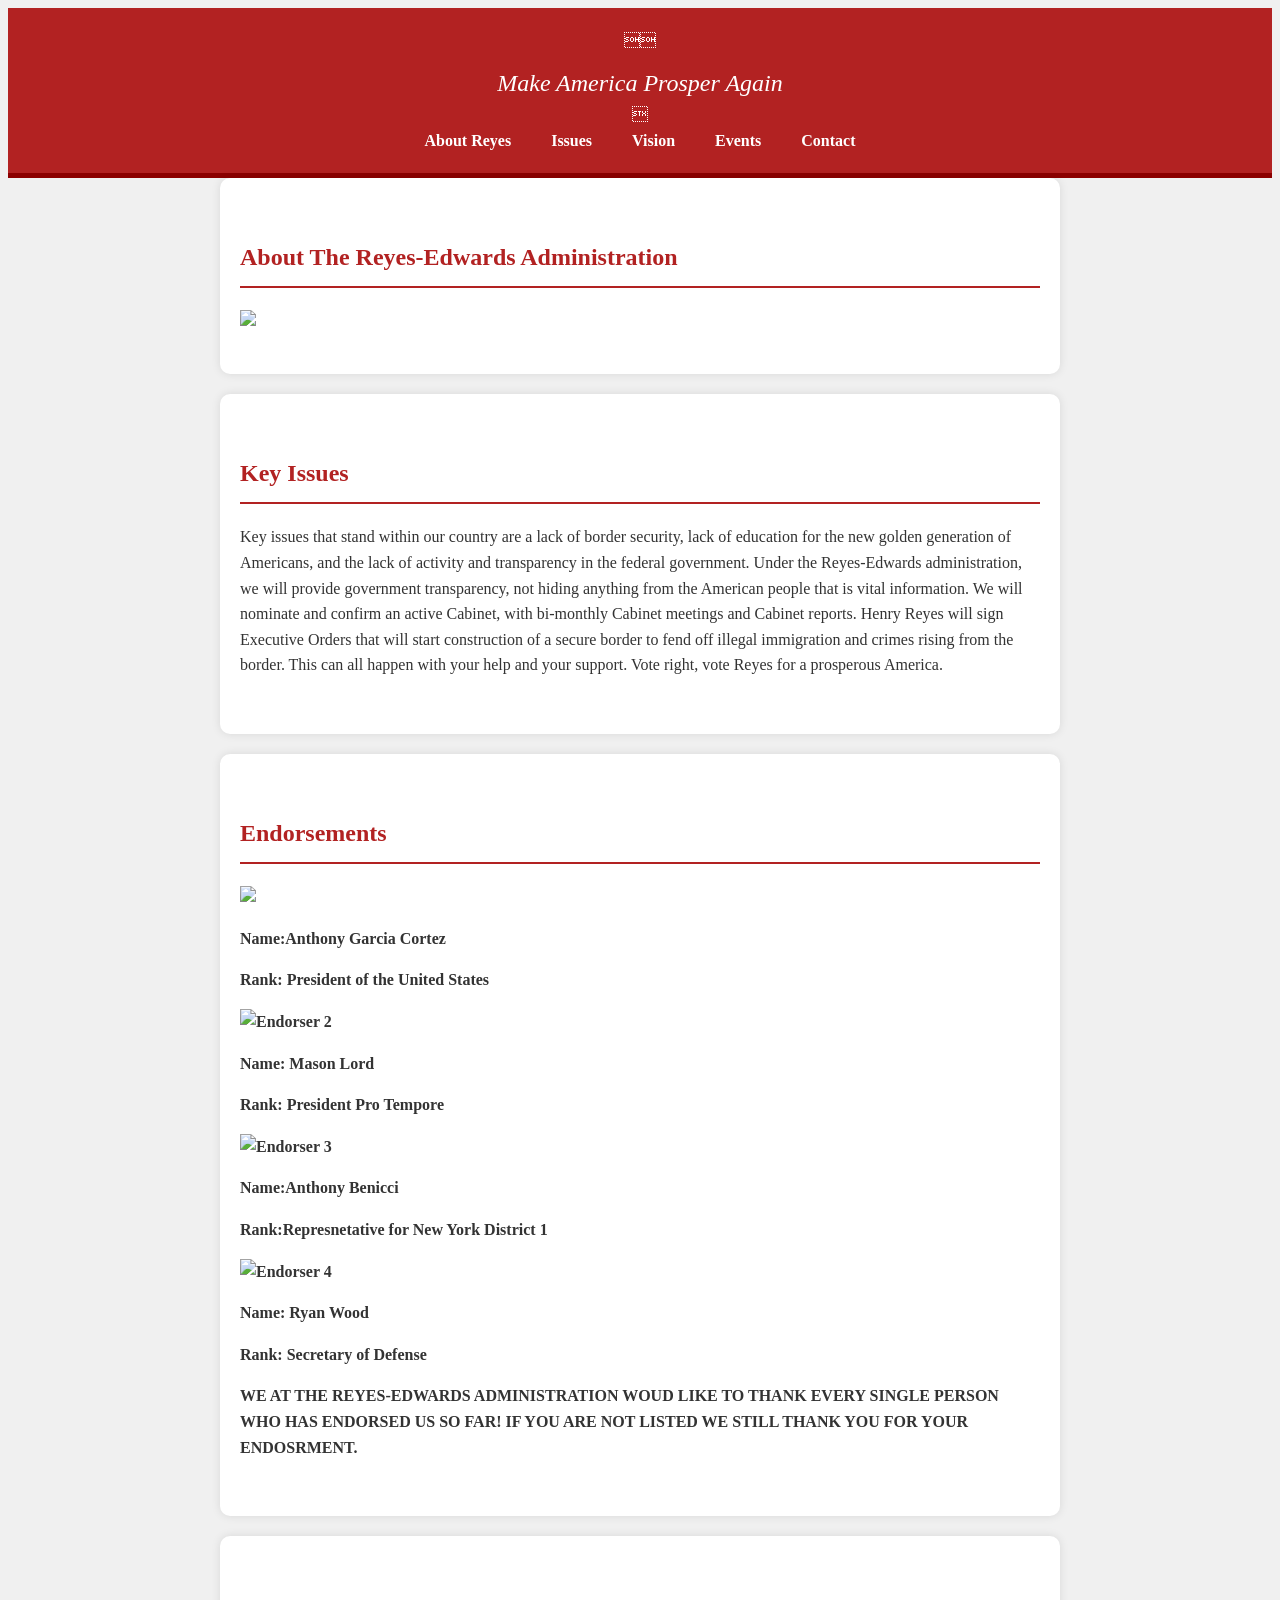
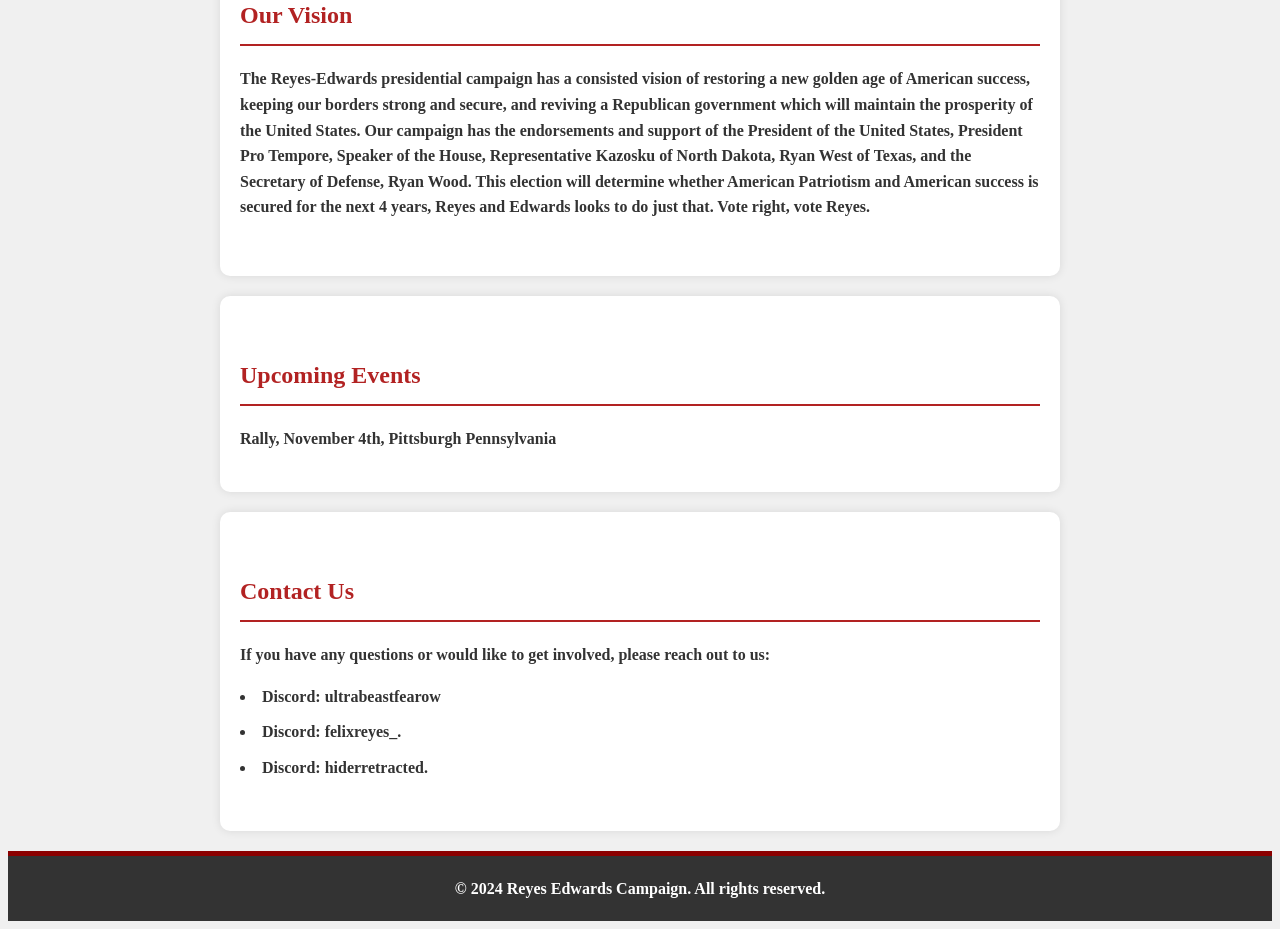
==== index.html @ 11105d36 "Rename reyesedward.html to index.html" ====
<!DOCTYPE html>
<html lang="en">
<head>
    <script src="reyesedward.js"></script>
    <link rel="stylesheet" href="reyesedward.css">
    <meta name="viewport" content="width=device-width, initial-scale=1.0">
    <title>Reyes Edwards Campaign</title>
</head>
<body>
    <header>
        
        <p>Make America Prosper Again</p>
        <nav>
            <ul>
                <li><a href="#about">About Reyes</a></li>
                <li><a href="#issues">Issues</a></li>
                <li><a href="#vision">Vision</a></li>
                <li><a href="#events">Events</a></li>
                <li><a href="#contact">Contact</a></li>
            </ul>
        </nav>
    </header>

    <section id="about">
        <h2>About The Reyes-Edwards Administration</h2>
        <p></p>
        <img src="https://cdn.discordapp.com/attachments/1301989336585076911/1302277888263065665/Copy_of_Copy_of_BARRESI_NC_42.png?ex=6727884b&is=672636cb&hm=118febdfea2c4efab2c39309ee1c8833b67d329aa321754e625a28aed7dd80f2&Endorser 1" width="800">
    </section>

    <section id="issues">
        <h2>Key Issues</h2>
        <p>Key issues that stand within our country are a lack of border security, lack of education for the new golden generation of Americans, and the lack of activity and transparency in the federal government. Under the Reyes-Edwards administration, we will provide government transparency, not hiding anything from the American people that is vital information. We will nominate and confirm an active Cabinet, with bi-monthly Cabinet meetings and Cabinet reports. Henry Reyes will sign Executive Orders that will start construction of a secure border to fend off illegal immigration and crimes rising from the border. This can all happen with your help and your support. Vote right, vote Reyes for a prosperous America.</p>
    </section>

    <section id="endorsements">
        <h2>Endorsements</h2>
        <div class="endorsement">
            <img src="https://cdn.discordapp.com/attachments/779139166356111402/1302290491802521620/image.png?ex=67279408&is=67264288&hm=25076b15e63cf6ebcacdf5a77b9f31a2a801e79cb7437a2c7f6e5ac84b75dd11&="Endorser 1" width="150">
            <p><strong>Name:Anthony Garcia Cortez<strong></strong></p>
            <p><strong>Rank:</strong> President of the United States</p>
        </div>
        <div class="endorsement">
            <img src="https://cdn.discordapp.com/attachments/1301989336585076911/1302281596094775416/8b49c3873a534088afb953c446f742e7.png?ex=67278bbf&is=67263a3f&hm=0f53c4952632de503930527285f6dfbc2cef90dbe4f352030dd6966589e0de7b&" alt="Endorser 2" width="150">
            <p><strong>Name: Mason Lord </p>
            <p><strong>Rank: President Pro Tempore</strong> </p>
        </div>
        <div class="endorsement">
            <img src="https://cdn.discordapp.com/attachments/1301989336585076911/1302281245438382121/759bedae456cb00c77cb31ac42c139fb.png?ex=67278b6c&is=672639ec&hm=b588953bce4bf4767e3c7dac6348c81c72ec24d04209da3f35b0f89549a43923&" alt="Endorser 3" width="150">
            <p><strong>Name:Anthony Benicci</strong> </p>
            <p><strong>Rank:Represnetative for New York District 1</strong> </p>
        </div>
        <div class="endorsement">
            <img src="https://cdn.discordapp.com/guilds/1239729320973439109/users/998715868471107709/avatars/cd35b4e251790f8081a51fba90220aed.png?size=4096" alt="Endorser 4" width="150">
            <p><strong>Name:</strong> Ryan Wood</p>
            <p><strong>Rank:</strong> Secretary of Defense</p>

            <p><strong>WE AT THE REYES-EDWARDS ADMINISTRATION WOUD LIKE TO THANK EVERY SINGLE PERSON WHO HAS ENDORSED US SO FAR! IF YOU ARE NOT LISTED WE STILL THANK YOU FOR YOUR ENDOSRMENT.</strong></p>
        </div>
    </section>

    <section id="vision">
        <h2>Our Vision</h2>
        <p>The Reyes-Edwards presidential campaign has a consisted vision of restoring a new golden age of American success, keeping our borders strong and secure, and reviving a Republican government which will maintain the prosperity of the United States. Our campaign has the endorsements and support of the President of the United States, President Pro Tempore, Speaker of the House, Representative Kazosku of North Dakota, Ryan West of Texas, and the Secretary of Defense, Ryan Wood. This election will determine whether American Patriotism and American success is secured for the next 4 years, Reyes and Edwards looks to do just that. Vote right, vote Reyes.</p>
    </section>

    <section id="events">
        <h2>Upcoming Events</h2>
        <ul> Rally, November 4th, Pittsburgh Pennsylvania
            
        </ul>
    </section>

    <section id="contact">
        <h2>Contact Us</h2>
        <p>If you have any questions or would like to get involved, please reach out to us:</p>
        <ul>
            <li>Discord: ultrabeastfearow</li>
            <li>Discord: felixreyes_.</li>
            <li>Discord: hiderretracted.
            </li>
        </ul>
    </section>

    <footer>
        <p>&copy; 2024 Reyes Edwards Campaign. All rights reserved.</p>
    </footer>
</body>
</html>
---- reyesedward.css ----
body {
    font-family: 'Times New Roman', serif;
    background-color: #f0f0f0;
    color: #333;
    line-height: 1.6;
}

header {
    background-color: #b22222;
    color: #fff;
    padding: 20px;
    text-align: center;
    border-bottom: 5px solid #8b0000;
}

header h1 {
    font-size: 3em;
    margin: 0;
    text-transform: uppercase;
}

header p {
    font-style: italic;
    font-size: 1.5em;
    margin: 10px 0 0;
}

nav ul {
    list-style: none;
    padding: 0;
    display: flex;
    justify-content: center;
    gap: 20px;
}

nav ul li {
    margin: 0;
}

nav ul li a {
    text-decoration: none;
    color: #fff;
    font-weight: bold;
    padding: 10px;
    transition: background-color 0.3s;
}

nav ul li a:hover {
    background-color: #8b0000;
    border-radius: 5px;
}

section {
    padding: 40px 20px;
    max-width: 800px;
    margin: 0 auto;
    background-color: #fff;
    box-shadow: 0 0 10px rgba(0, 0, 0, 0.1);
    border-radius: 10px;
    margin-bottom: 20px;
}

h2 {
    color: #b22222;
    border-bottom: 2px solid #b22222;
    padding-bottom: 10px;
    margin-bottom: 20px;
}

button {
    background-color: #b22222;
    color: #fff;
    border: none;
    padding: 15px 30px;
    font-size: 1.2em;
    cursor: pointer;
    transition: background-color 0.3s;
    border-radius: 5px;
}

button:hover {
    background-color: #8b0000;
}

footer {
    text-align: center;
    background-color: #333;
    color: #fff;
    padding: 20px;
    border-top: 5px solid #8b0000;
}

footer p {
    margin: 0;
}

ul {
    list-style: disc inside;
    margin: 0;
    padding: 0;
}

ul li {
    margin-bottom: 10px;
}
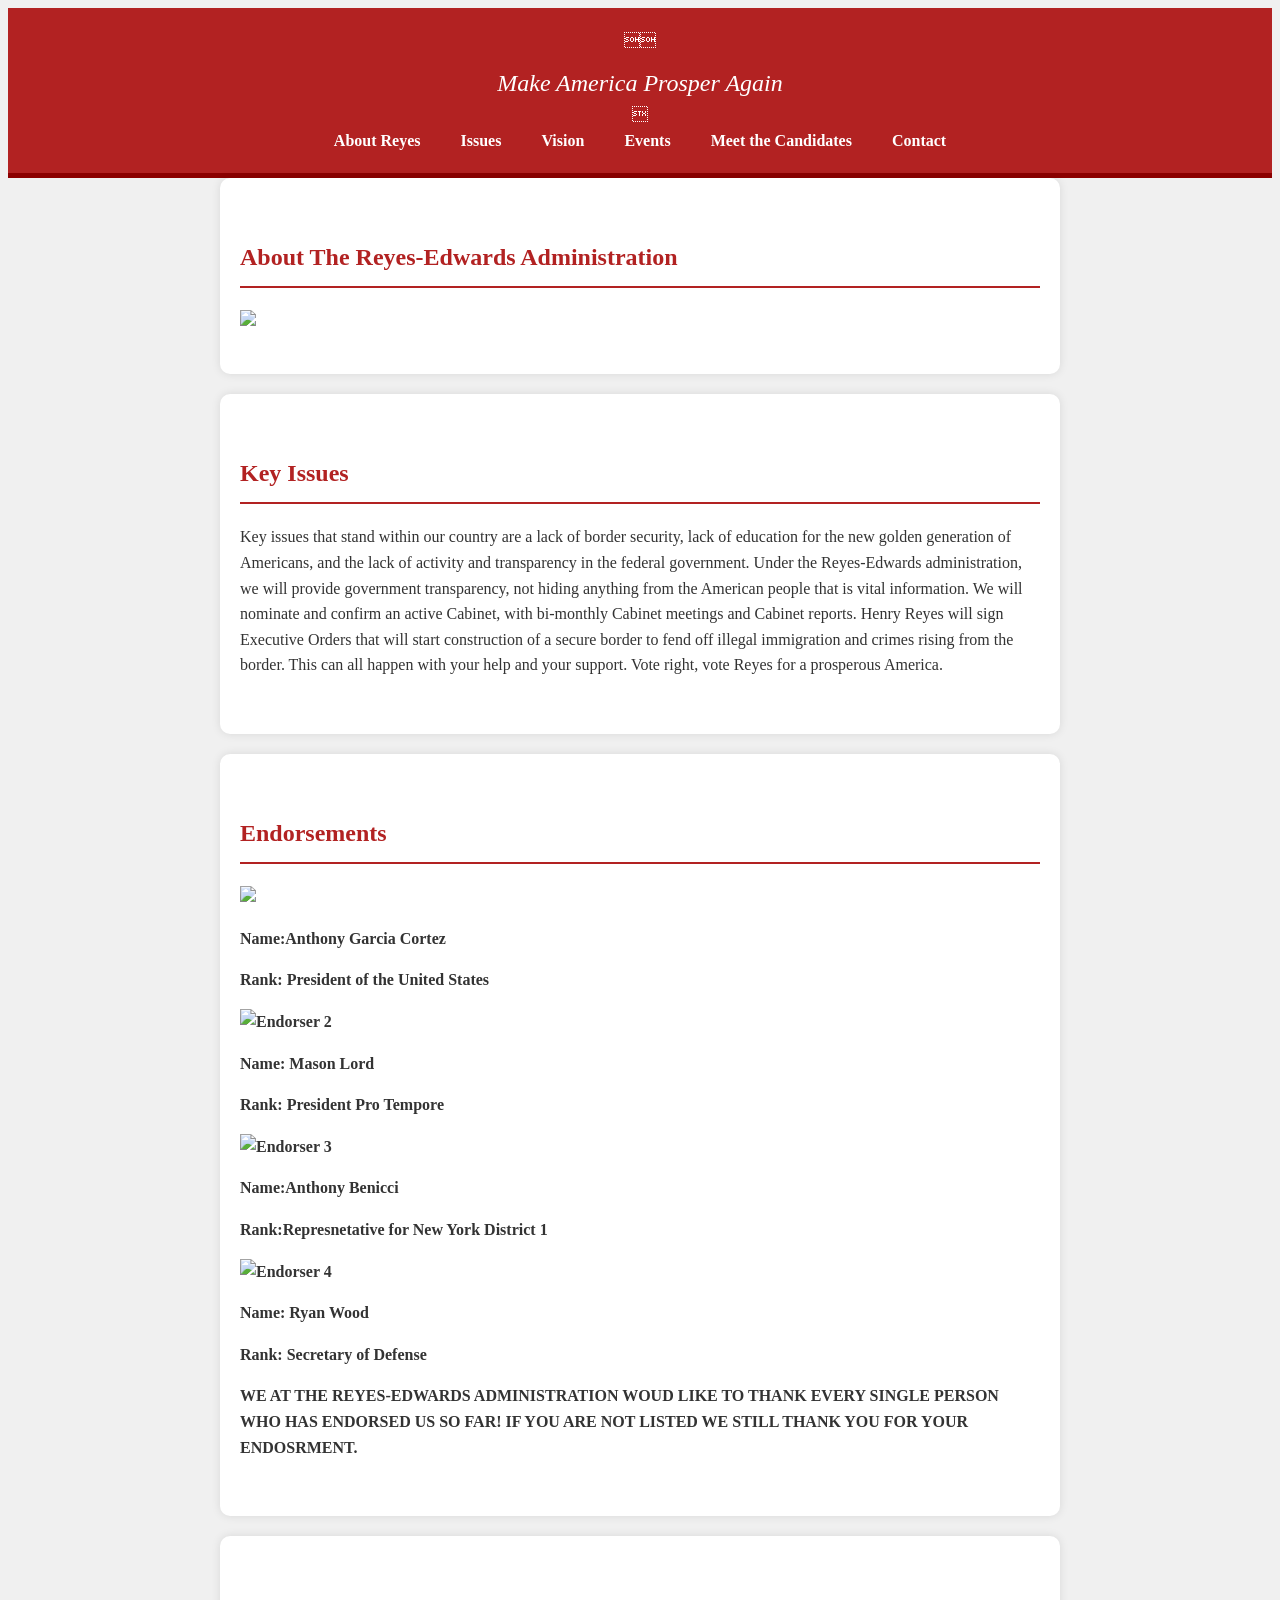
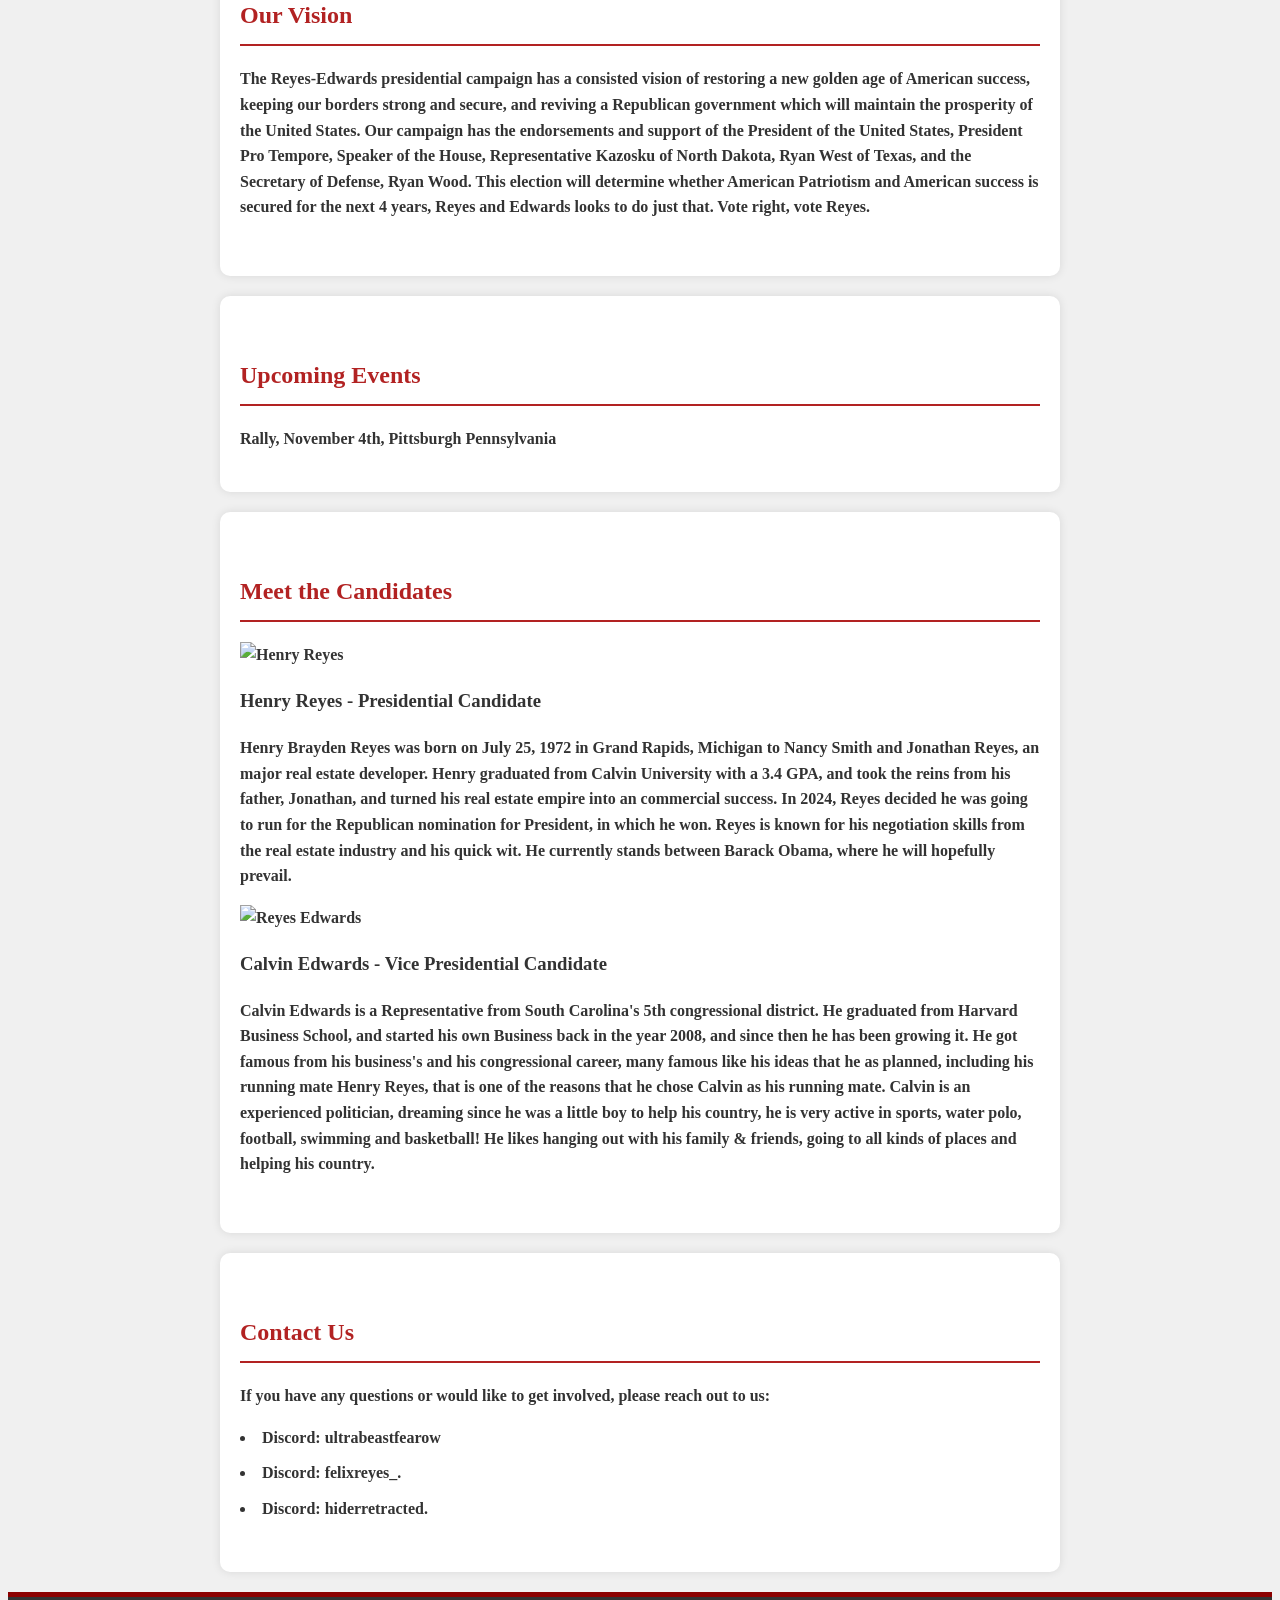
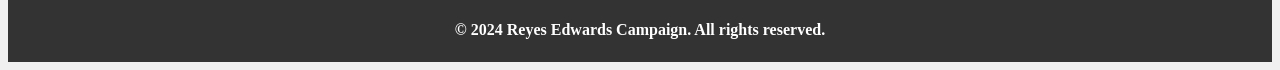
==== commit b2d2b2b9: "Update index.html" ====
--- a/index.html
+++ b/index.html
@@ -16,6 +16,7 @@
                 <li><a href="#issues">Issues</a></li>
                 <li><a href="#vision">Vision</a></li>
                 <li><a href="#events">Events</a></li>
+                 <li><a href="#meet-the-candidates">Meet the Candidates</a></li>
                 <li><a href="#contact">Contact</a></li>
             </ul>
         </nav>
@@ -70,6 +71,22 @@
         </ul>
     </section>
 
+   <section id="meet-the-candidates">
+        <h2>Meet the Candidates</h2>
+        <div class="candidate">
+            <img src="https://cdn.discordapp.com/attachments/1301989336585076911/1302306073704927262/8qbizz.jpg?ex=6727a28b&is=6726510b&hm=6dbac3715a246e2b158f143632c4f8642d7f10d4136cec121dac19f5f19c61ae&" alt="Henry Reyes" width="250">
+            <h3>Henry Reyes - Presidential Candidate</h3>
+            <p>Henry Brayden Reyes was born on July 25, 1972 in Grand Rapids, Michigan to Nancy Smith and Jonathan Reyes, an major real estate developer. Henry graduated from Calvin University with a 3.4 GPA, and took the reins from his father, Jonathan, and turned his real estate empire into an commercial success. In 2024, Reyes decided he was going to run for the Republican nomination for President, in which he won. Reyes is known for his negotiation skills from the real estate industry and his quick wit. He currently stands between Barack Obama, where he will hopefully prevail. </p>
+        </div>
+        <div class="candidate">
+            <img src="https://cdn.discordapp.com/attachments/1301989336585076911/1302303315891064852/howard_forddddd.png?ex=67279ffa&is=67264e7a&hm=9b6f543e4950a2924a8f0cacfb60e8f10428f1ff11405fff51208f00f5d5aa3c&" alt="Reyes Edwards" width="200">
+            <h3>Calvin Edwards - Vice Presidential Candidate</h3>
+            <p>Calvin Edwards is a Representative from South Carolina's 5th congressional district. He graduated from Harvard Business School, and started his own Business back in the year 2008, and since then he has been growing it. He got famous from his business's and his congressional career, many famous like his ideas that he as planned, including his running mate Henry Reyes, that is one of the reasons that he chose Calvin as his running mate.
+
+                Calvin is an experienced politician, dreaming since he was a little boy to help his country, he is very active in sports, water polo, football, swimming and basketball! He likes hanging out with his family & friends, going to all kinds of places and helping his country.</p>
+        </div>
+    </section>
+
     <section id="contact">
         <h2>Contact Us</h2>
         <p>If you have any questions or would like to get involved, please reach out to us:</p>
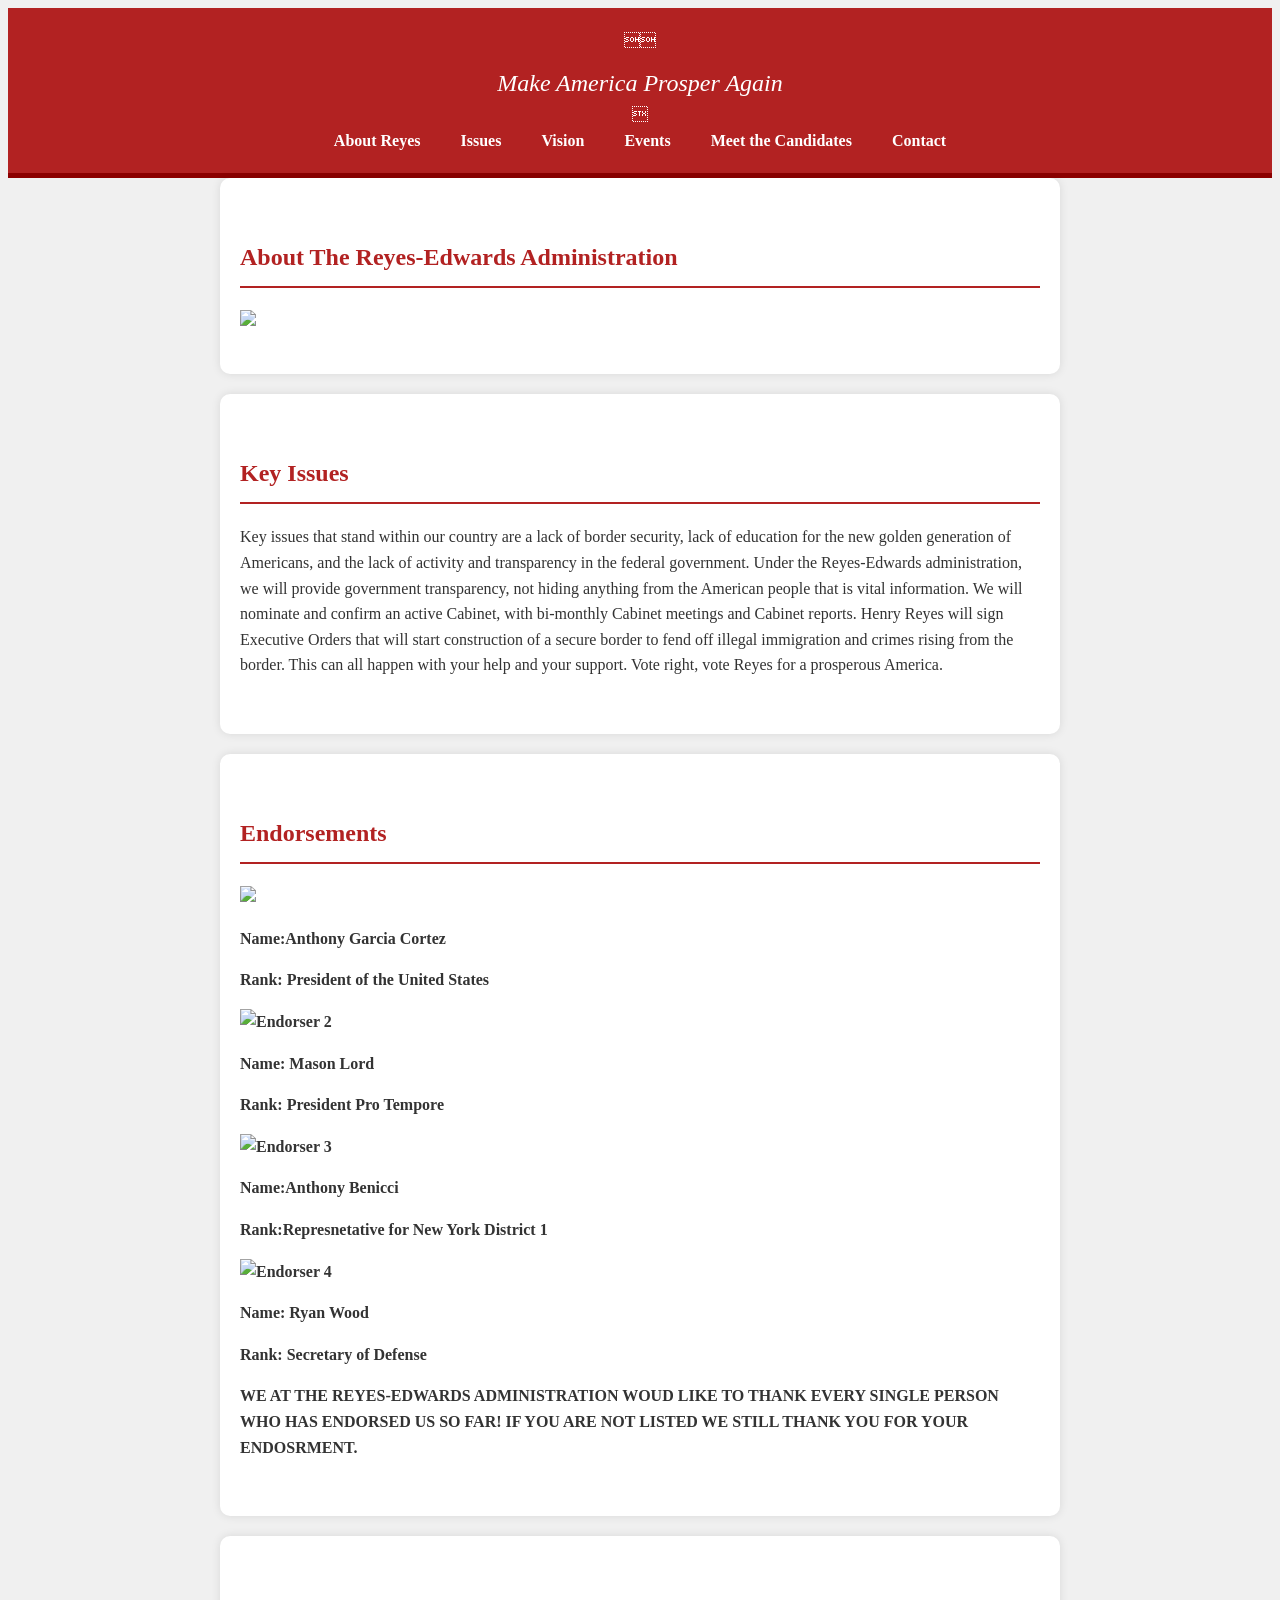
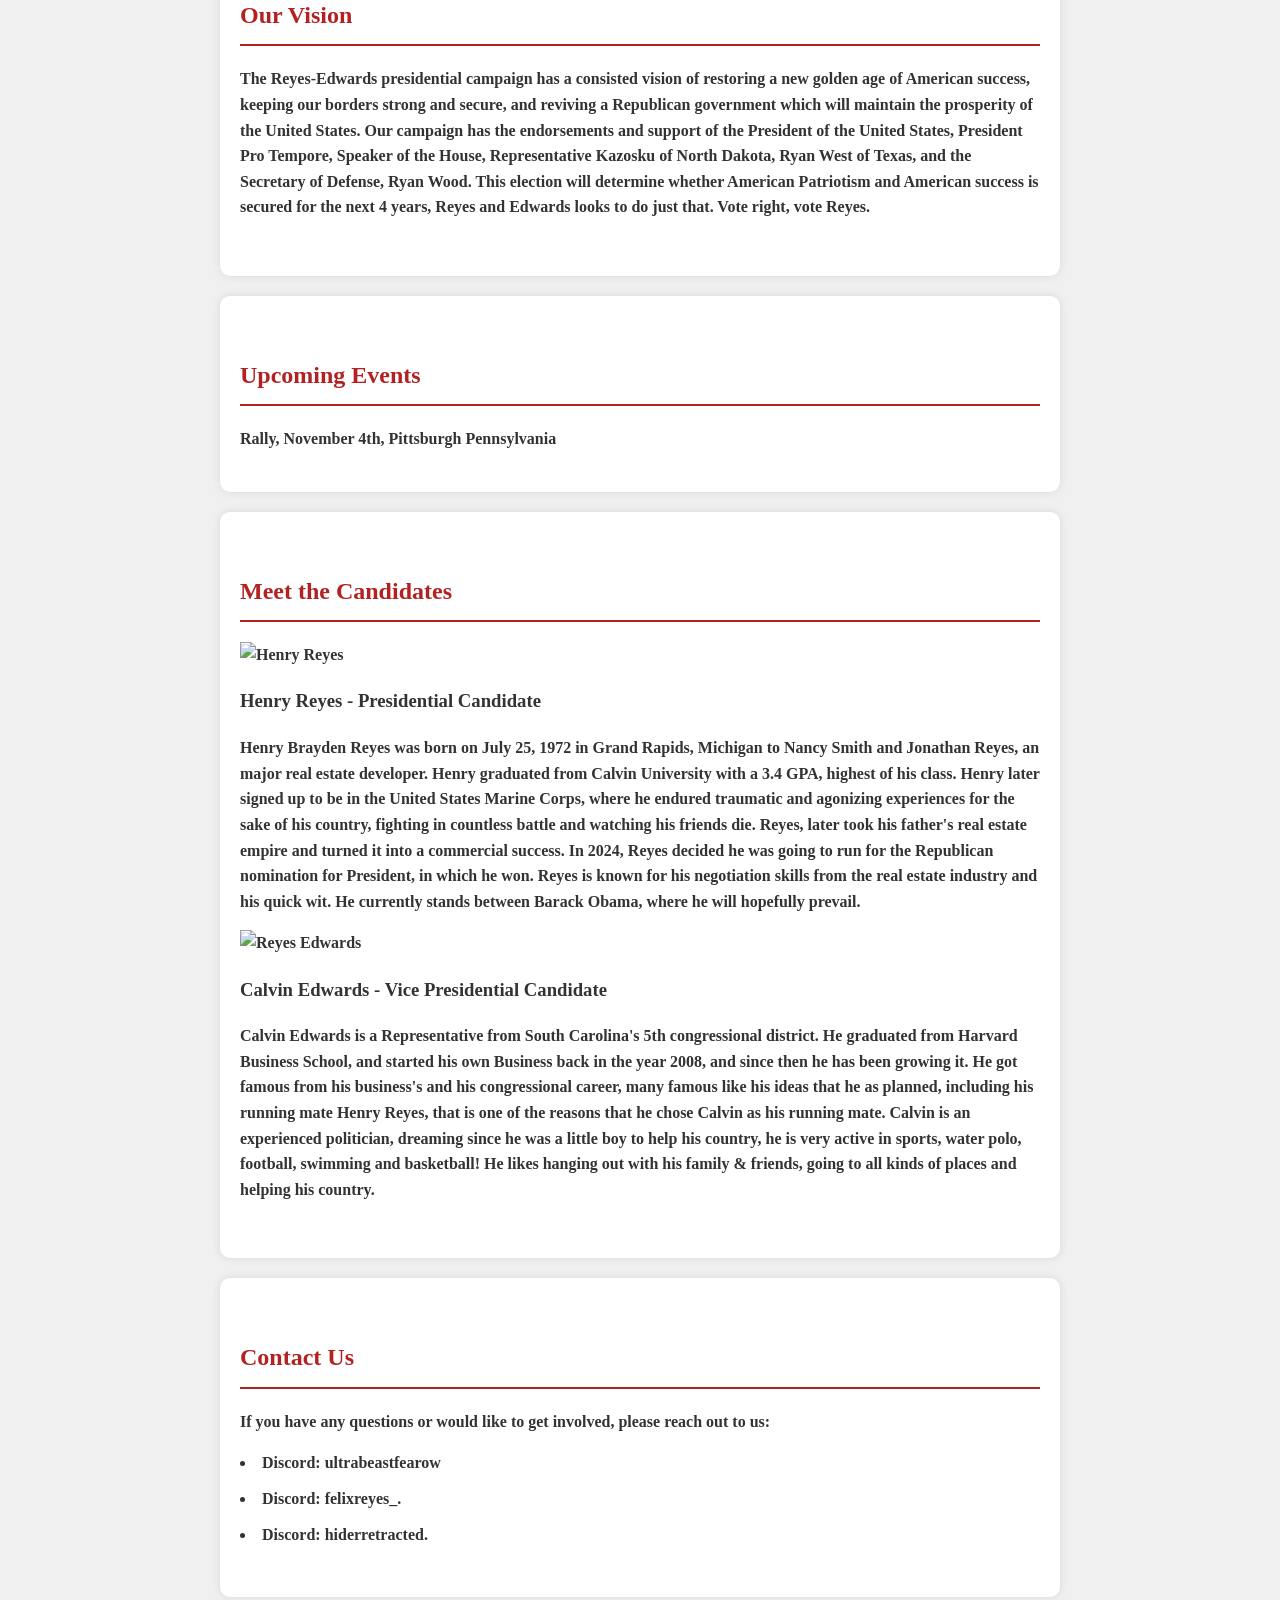
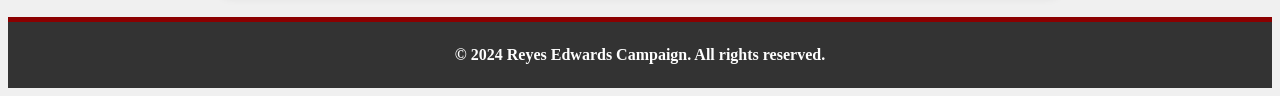
==== commit 10a274ed: "Update index.html" ====
--- a/index.html
+++ b/index.html
@@ -76,7 +76,7 @@
         <div class="candidate">
             <img src="https://cdn.discordapp.com/attachments/1301989336585076911/1302306073704927262/8qbizz.jpg?ex=6727a28b&is=6726510b&hm=6dbac3715a246e2b158f143632c4f8642d7f10d4136cec121dac19f5f19c61ae&" alt="Henry Reyes" width="250">
             <h3>Henry Reyes - Presidential Candidate</h3>
-            <p>Henry Brayden Reyes was born on July 25, 1972 in Grand Rapids, Michigan to Nancy Smith and Jonathan Reyes, an major real estate developer. Henry graduated from Calvin University with a 3.4 GPA, and took the reins from his father, Jonathan, and turned his real estate empire into an commercial success. In 2024, Reyes decided he was going to run for the Republican nomination for President, in which he won. Reyes is known for his negotiation skills from the real estate industry and his quick wit. He currently stands between Barack Obama, where he will hopefully prevail. </p>
+            <p>Henry Brayden Reyes was born on July 25, 1972 in Grand Rapids, Michigan to Nancy Smith and Jonathan Reyes, an major real estate developer. Henry graduated from Calvin University with a 3.4 GPA, highest of his class. Henry later signed up to be in the United States Marine Corps, where he endured traumatic and agonizing experiences for the sake of his country, fighting in countless battle and watching his friends die. Reyes, later took his father's real estate empire and turned it into a commercial success. In 2024, Reyes decided he was going to run for the Republican nomination for President, in which he won. Reyes is known for his negotiation skills from the real estate industry and his quick wit. He currently stands between Barack Obama, where he will hopefully prevail.</p>
         </div>
         <div class="candidate">
             <img src="https://cdn.discordapp.com/attachments/1301989336585076911/1302303315891064852/howard_forddddd.png?ex=67279ffa&is=67264e7a&hm=9b6f543e4950a2924a8f0cacfb60e8f10428f1ff11405fff51208f00f5d5aa3c&" alt="Reyes Edwards" width="200">
